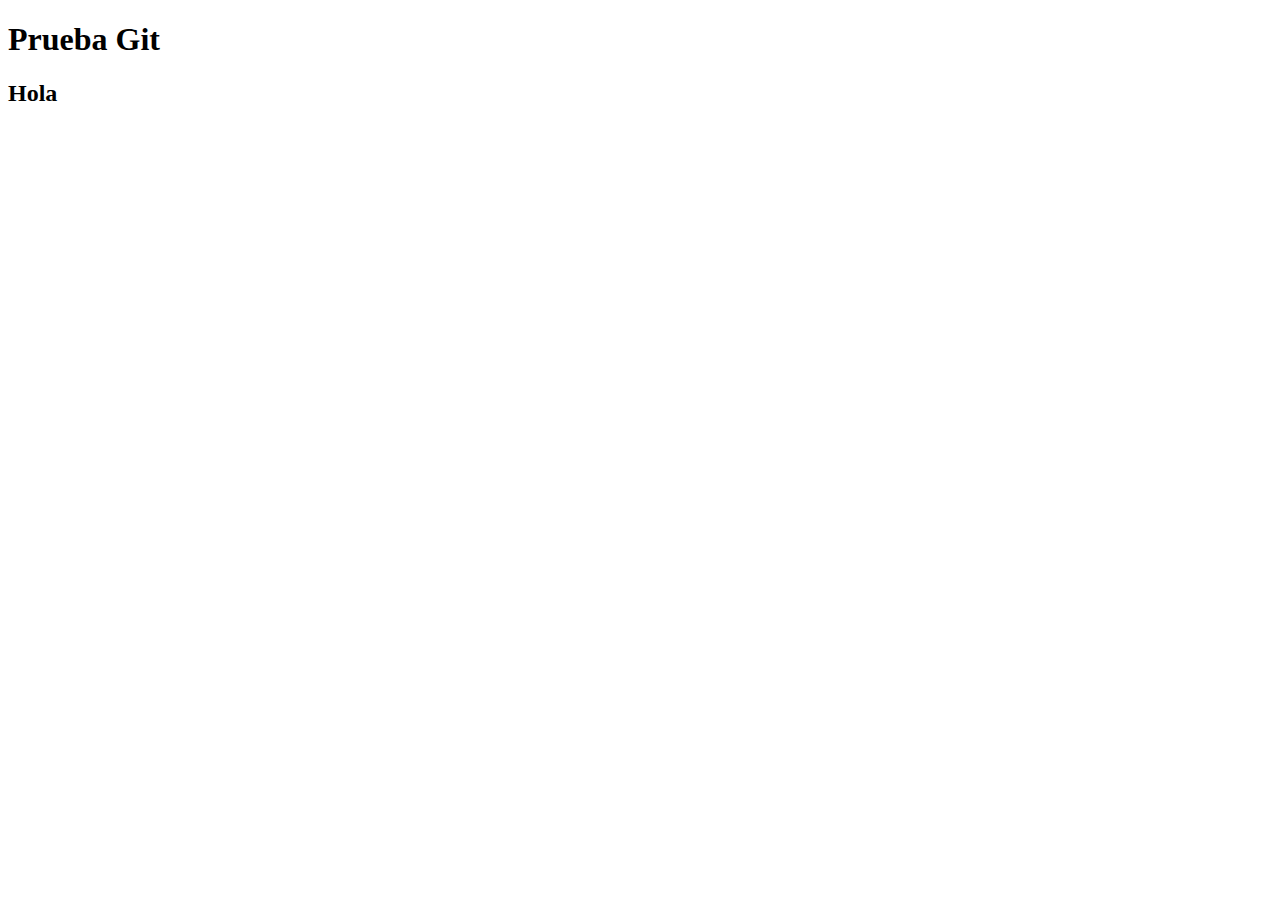
==== pruebaGit.html @ be521d35 "Hice cambios" ====
<!DOCTYPE html>
<html lang="en">
<head>
    <meta charset="UTF-8">
    <meta name="viewport" content="width=, initial-scale=1.0">
    <title>Document</title>
</head>
<body>
    <h1>Prueba Git</h1>
    <h2>Hola</h2>
</body>
</html>
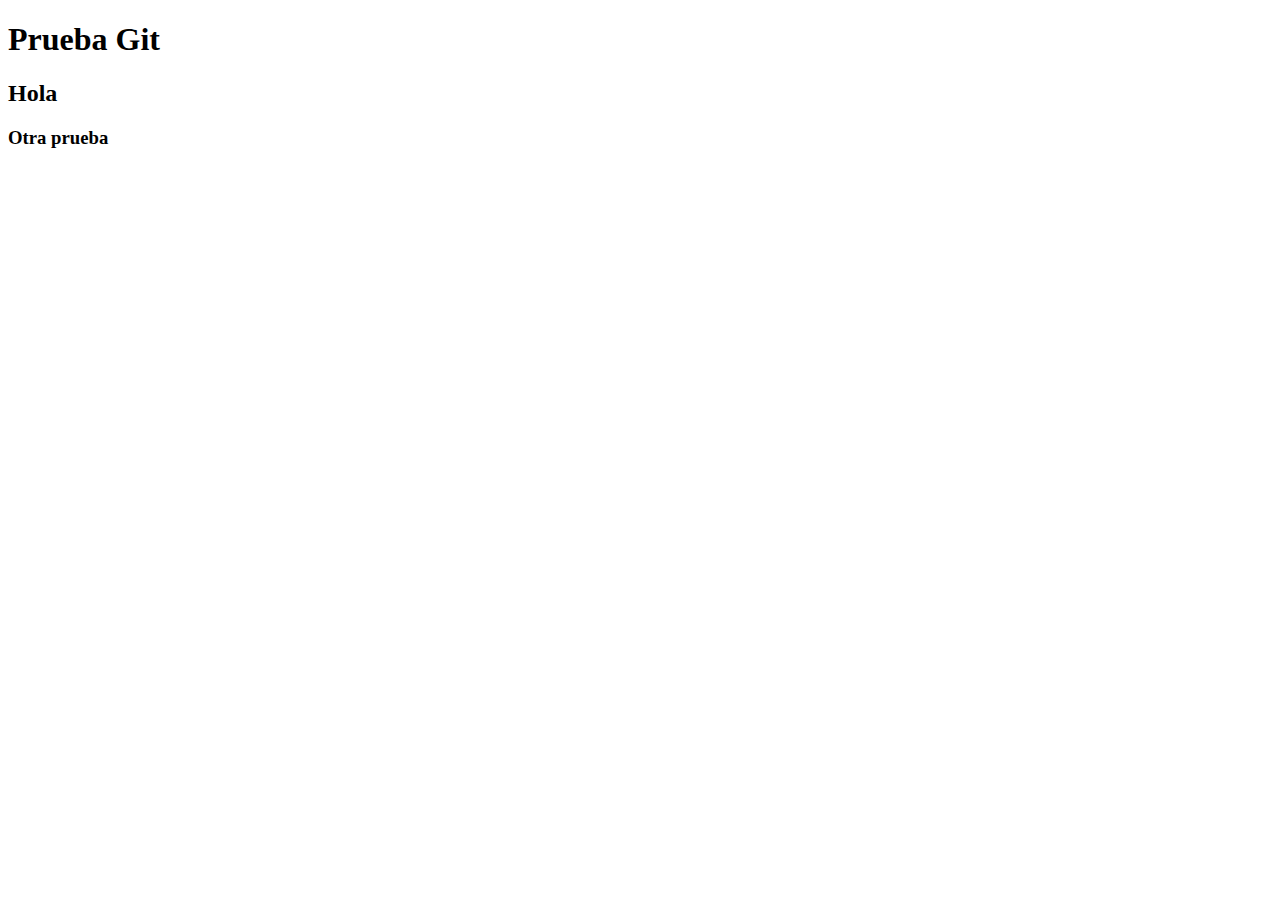
==== commit 3126f59d: "otra prueba 16:32" ====
--- a/pruebaGit.html
+++ b/pruebaGit.html
@@ -8,5 +8,7 @@
 <body>
     <h1>Prueba Git</h1>
     <h2>Hola</h2>
+    <h3>Otra prueba</h3>
+    
 </body>
 </html>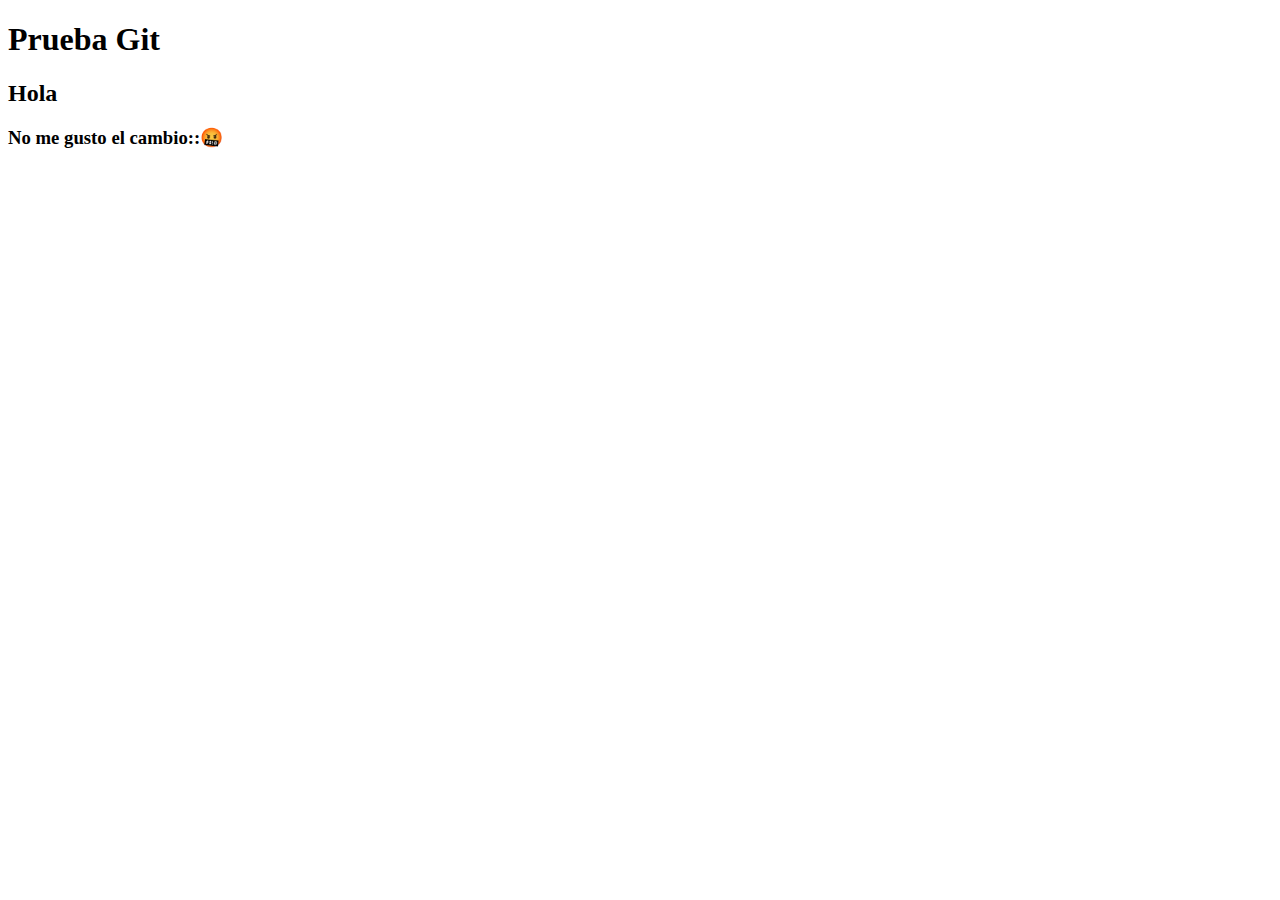
==== commit 5ba44a4e: "Sin efecto el cambio" ====
--- a/pruebaGit.html
+++ b/pruebaGit.html
@@ -8,7 +8,7 @@
 <body>
     <h1>Prueba Git</h1>
     <h2>Hola</h2>
-    <h3>Otra prueba</h3>
+    <h3>No me gusto el cambio::🤬</h3>
     
 </body>
 </html>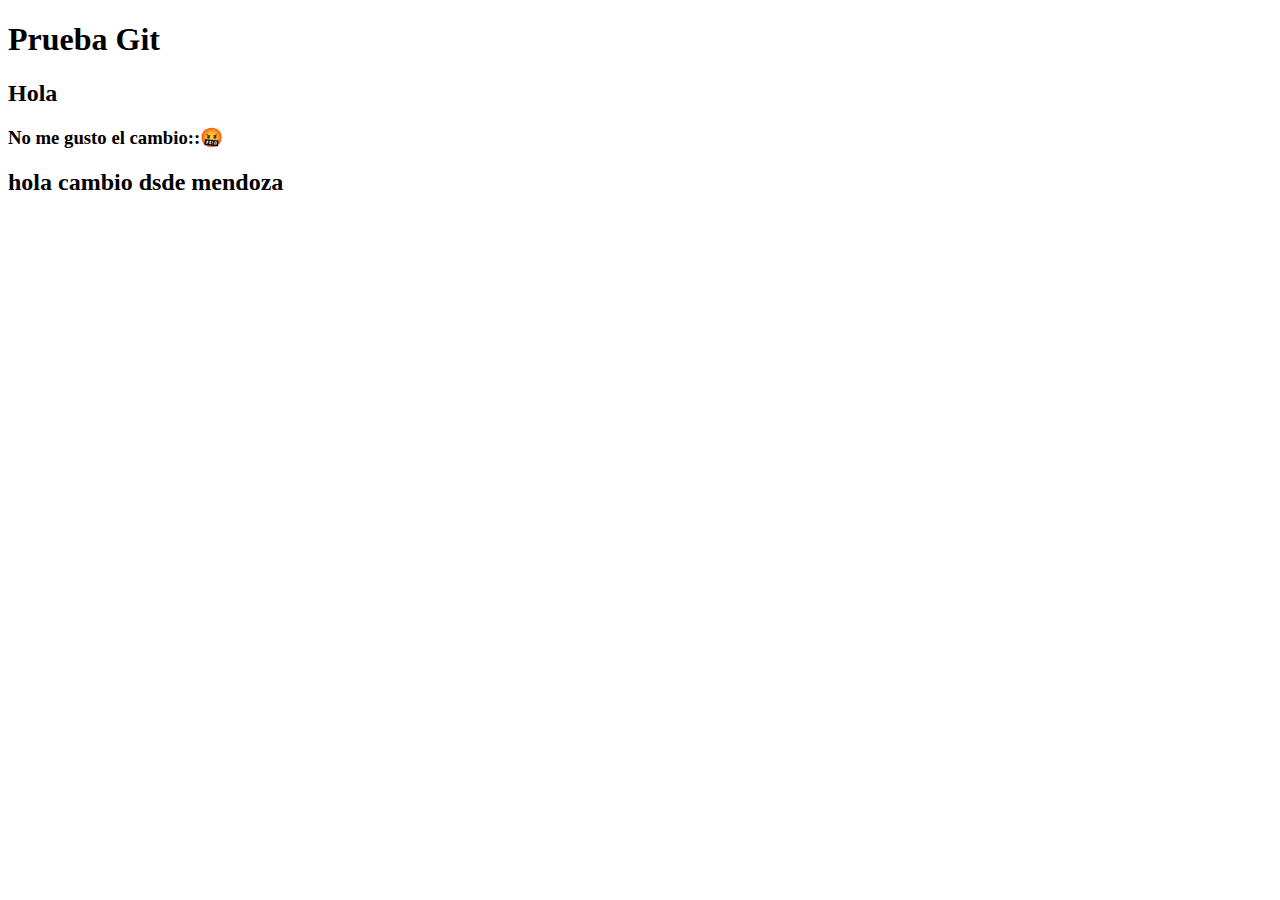
==== commit 10eabf37: "Cambio en mendoza" ====
--- a/pruebaGit.html
+++ b/pruebaGit.html
@@ -9,6 +9,6 @@
     <h1>Prueba Git</h1>
     <h2>Hola</h2>
     <h3>No me gusto el cambio::🤬</h3>
-    
+    <h2>hola cambio dsde mendoza</h2>
 </body>
 </html>